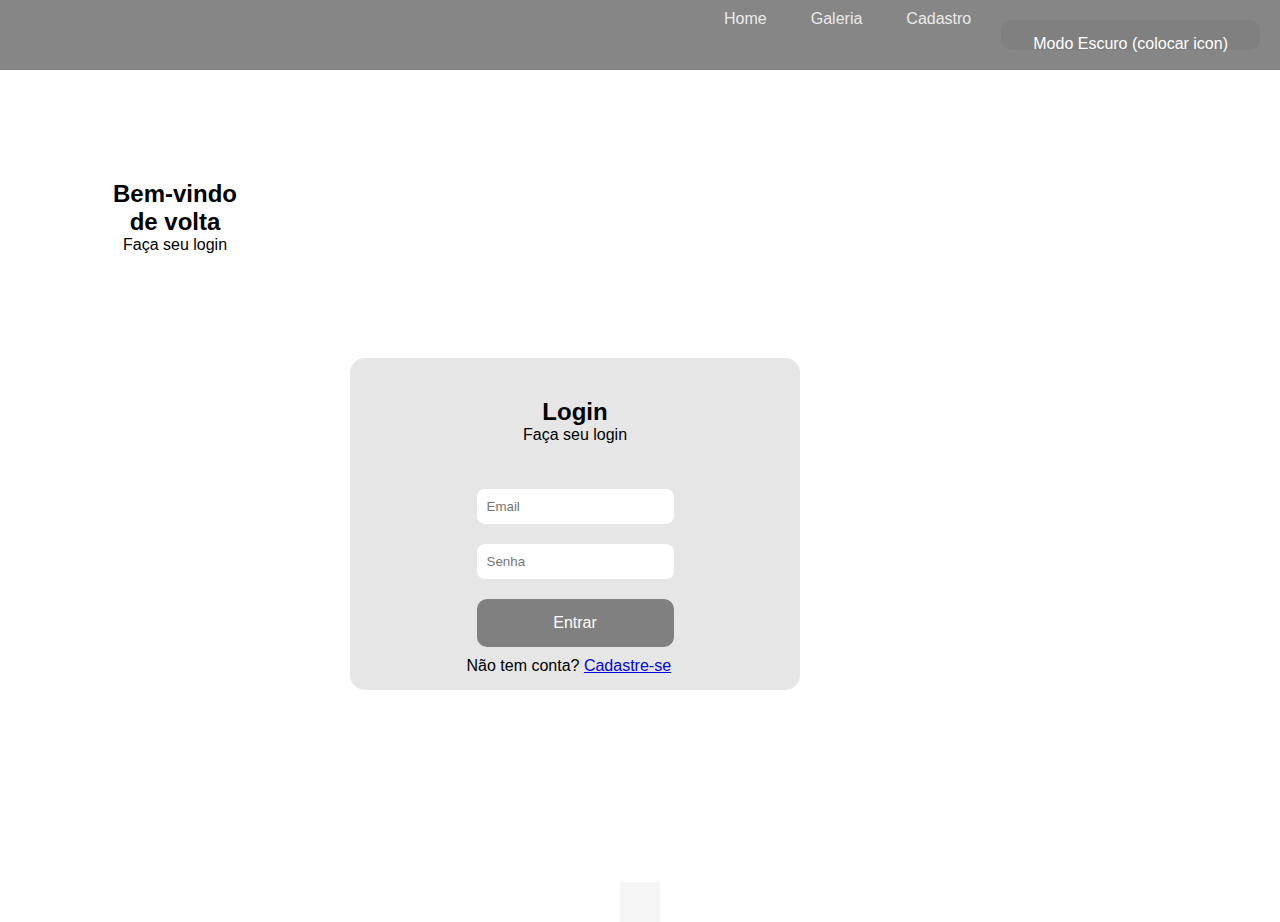
==== html/login.html @ 015b4665 "add login page" ====
<!DOCTYPE html>
<html lang="pt-br">
<head>
    <meta charset="UTF-8">
    <meta name="viewport" content="width=device-width, initial-scale=1.0">
    <title>Faça seu login</title>
        <link rel="stylesheet" href="\style\login.css">
</head>

<body>
    <script src="\scripts\script.js">          
    </script>
    <header>
        <nav>
            <ul>
                <li><a href="\html\pag1.html">Home</a></li>
                <li><a href="\html\pag-2.html">Galeria</a></li>
                <li><a href="#">Cadastro</a></li>
                <button id="toggle-mode"> Modo Escuro (colocar icon) </button>
            </ul>
        </nav>
    </header>

<div class="containerGrid">
    <div class="textFiller">
        <h2 class="textFillerH2"> Bem-vindo de volta </h2>
        <p class="textFillerDesc"> Faça seu login </p>
    </div>
    <section class="loginContainer">
          <h2 class="cadastroH2">Login</h2>
    <a class=cadastroDescrição> Faça seu login </a>

      <form action="" method="">

            <input type="email" id="email" name="email" placeholder="Email">

<!-- dá pra usar JS pra confirmar senha aqui -->
            <input type="password" id="senha" name="senha" placeholder="Senha">

            <button class=botaoRegistrar type="submit">Entrar</button>
            <p> Não tem conta? <a href="/html/cadastro.html" class="loginLink"> Cadastre-se </a></p>
    </form>
    </section>
</div>

<!-- rodapé -->
    <footer>
    
    </footer>
</body>
</html>
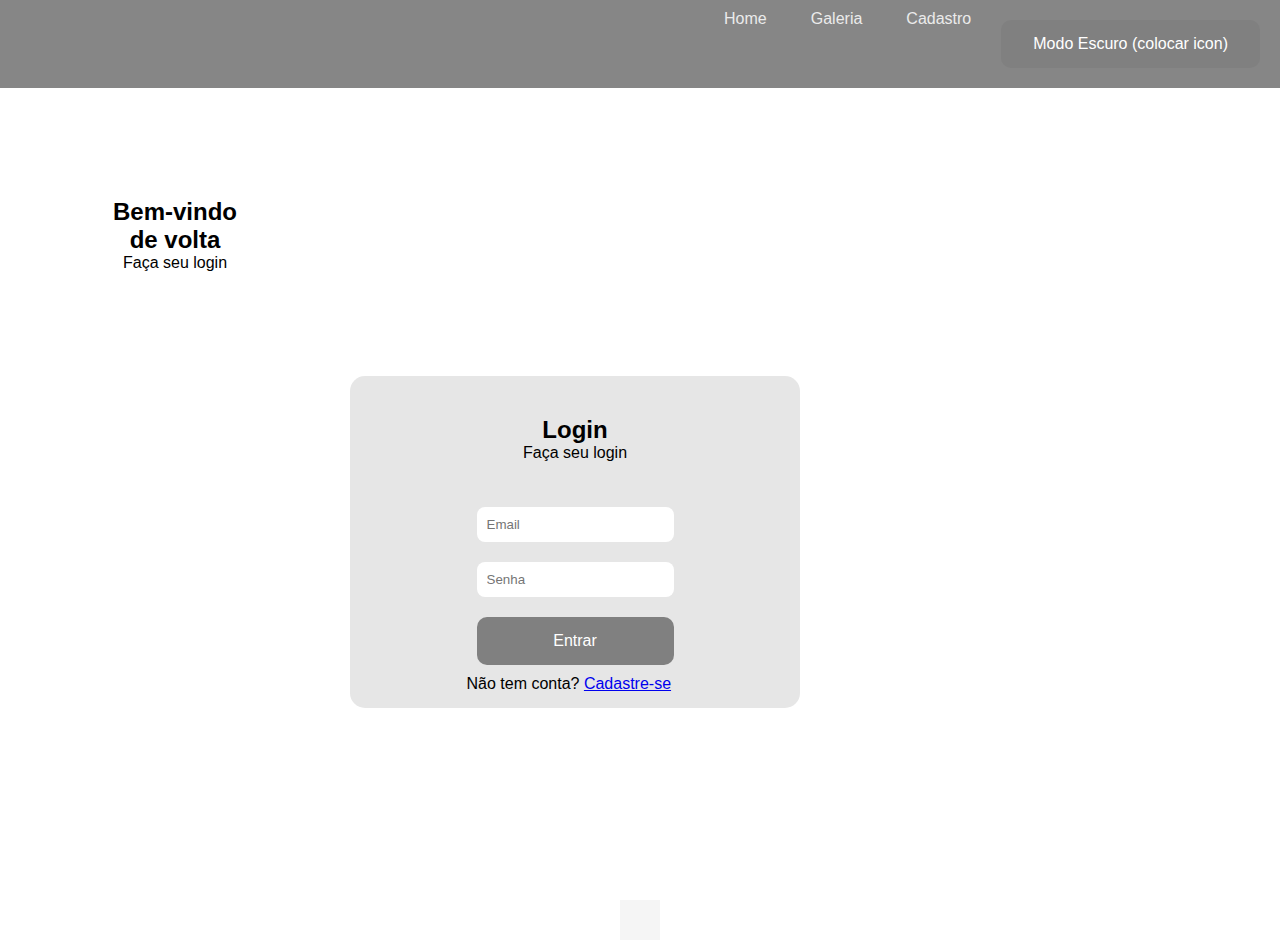
==== commit 76d80c94: "add dark mode js" ====
--- a/html/login.html
+++ b/html/login.html
@@ -16,7 +16,7 @@
                 <li><a href="\html\pag1.html">Home</a></li>
                 <li><a href="\html\pag-2.html">Galeria</a></li>
                 <li><a href="#">Cadastro</a></li>
-                <button id="toggle-mode"> Modo Escuro (colocar icon) </button>
+                <button onclick="darkMode()"> Modo Escuro (colocar icon) </button>
             </ul>
         </nav>
     </header>
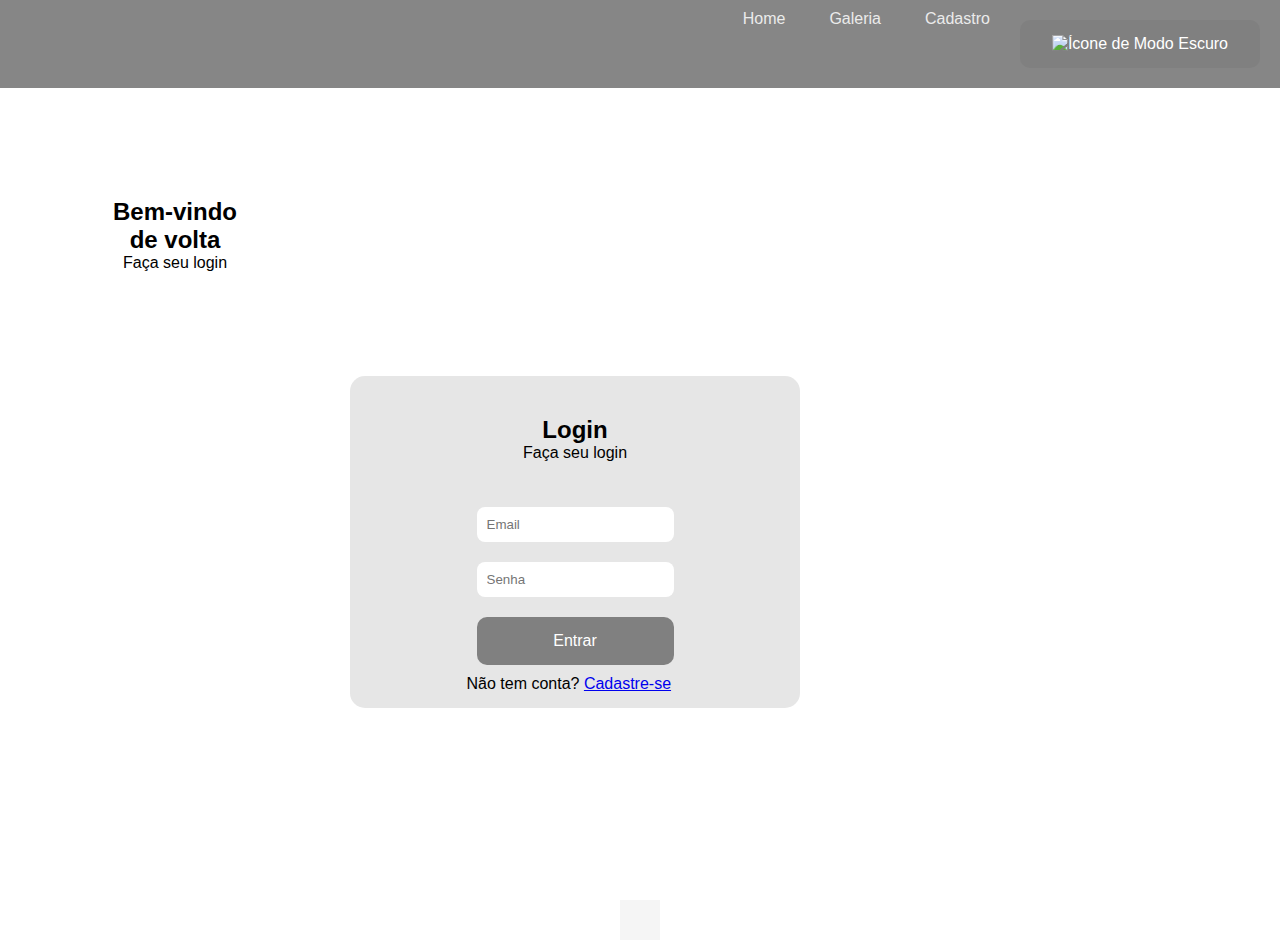
==== commit e8002446: "fix modo escuro" ====
--- a/html/login.html
+++ b/html/login.html
@@ -8,15 +8,15 @@
 </head>
 
 <body>
-    <script src="\scripts\script.js">          
-    </script>
     <header>
         <nav>
             <ul>
                 <li><a href="\html\pag1.html">Home</a></li>
                 <li><a href="\html\pag-2.html">Galeria</a></li>
                 <li><a href="#">Cadastro</a></li>
-                <button onclick="darkMode()"> Modo Escuro (colocar icon) </button>
+                <button class="change-theme-button">
+                    <img src="/assets/icons/dark-theme.svg" alt="Ícone de Modo Escuro" width="20" height="20">
+                </button>  
             </ul>
         </nav>
     </header>
@@ -47,5 +47,7 @@
     <footer>
     
     </footer>
+    <script src="\scripts\dark-mode.js">          
+    </script>
 </body>
 </html>